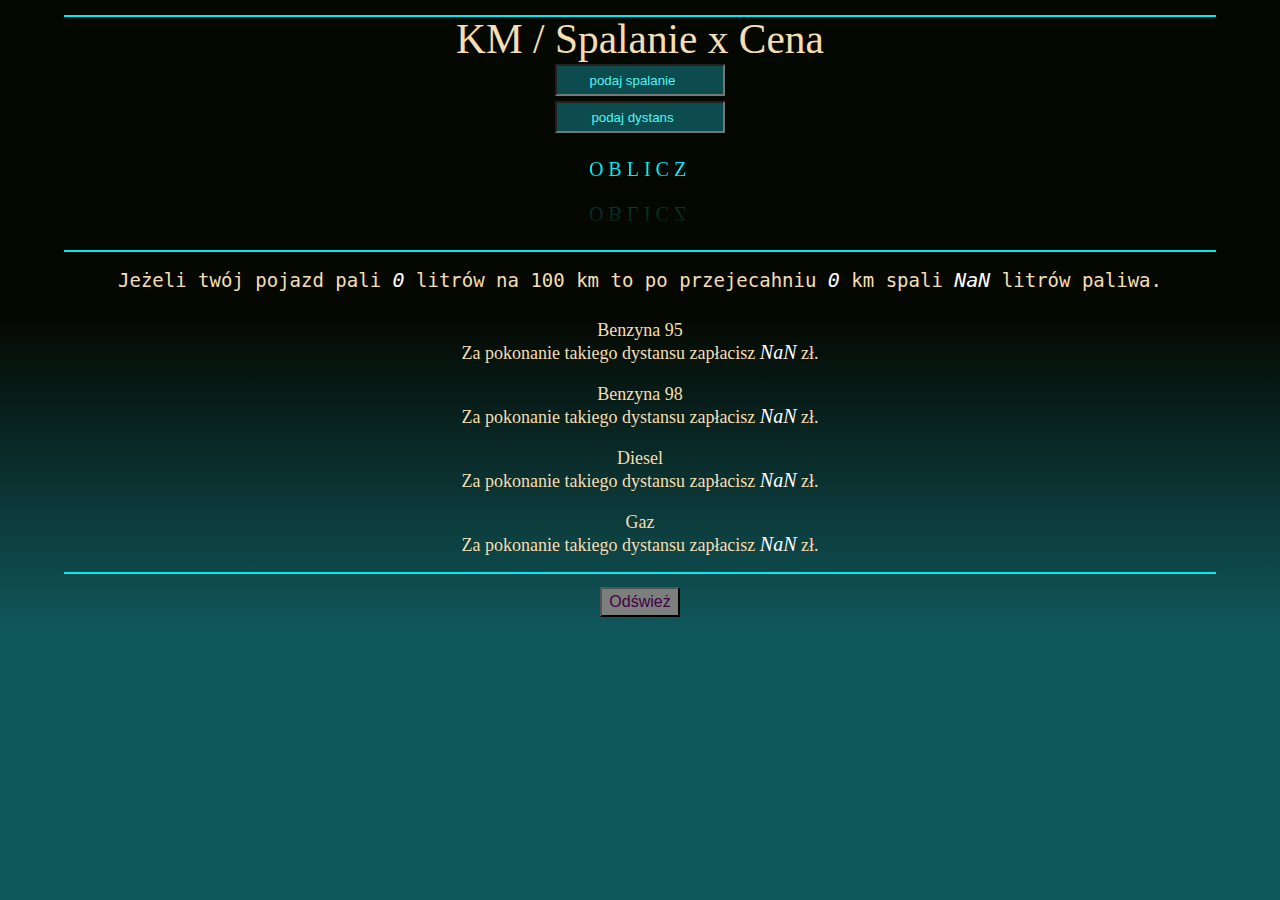
==== index.html @ 32d0e8c9 "Add files via upload" ====
<!DOCTYPE html>
<html lang="en">
<head>
    <meta charset="UTF-8">
    <meta name="viewport" content="width=device-width, initial-scale=1.0">
    <meta http-equiv="X-UA-Compatible" content="ie=edge">
    <title>kalkulator</title>
    <link rel="stylesheet" href="css.css">
</head>
<body>
    <p class="a">KM / Spalanie x Cena</p>
            <br><br><br><br>
        <input class="aa" type="number" id="spalanie" placeholder="podaj spalanie">
        <input class="bb" type="number" id="km" placeholder="podaj dystans">
        <button onclick="start()">Oblicz</button>
            <br><hr class="a">
            <div></div>
    <script>
            const bodyEl = document.querySelector("div");
        function start(){

        let car = {
            spalanie: + document.getElementById("spalanie").value,
            km: + document.getElementById("km").value,
            benzyna95: 6.09,
            benzyna98: 6.32,
            diesel: 6.11,
            gaz: 3.28,
            spalaniekm: function() {
                return this.km / this.spalanie;
            },
            pb95: function() {
                return this.spalaniekm() * this.benzyna95;
            },
            pb98: function() {
                return this.spalaniekm() * this.benzyna98;
            },
            on: function() {
                return this.spalaniekm() * this.diesel;
            },
            lpg: function() {
                return this.spalaniekm() * this.gaz;
            },
        };
        let zdanie = `<div class="b"> Jeżeli twój pojazd pali <i>${car.spalanie}</i> litrów na 100 km to po przejecahniu <i>${car.km}</i> km spali <i>${car.spalaniekm().toFixed(2)}</i> litrów paliwa.</div>
        <br>
        <div class="a">Benzyna 95<br>
        Za pokonanie takiego dystansu zapłacisz <i>${car.pb95().toFixed(2)}</i> zł.</div>
        <div class="a">Benzyna 98<br>
        Za pokonanie takiego dystansu zapłacisz <i>${car.pb98().toFixed(2)}</i> zł.</div>
        <div class="a">Diesel<br>
        Za pokonanie takiego dystansu zapłacisz <i>${car.on().toFixed(2)}</i> zł.</div>
        <div class="a">Gaz</h2><br>
        Za pokonanie takiego dystansu zapłacisz <i>${car.lpg().toFixed(2)}</i> zł.</div>
        `;
            bodyEl.innerHTML = zdanie;
        } 
        start()
    </script>
    <hr class="b">
    <input class="a" type="button" value="Odśwież" onClick="location.reload();" />
</body>
</html>
---- css.css ----
* {
    color: white;
    margin: 0;
    padding: 0;
    box-sizing: border-box;
    background-color: #10585c;
}
body {
    display: flex;
    justify-content: center;
    align-items: center;
    flex-direction: column;
    background: linear-gradient(#050801, #050801, transparent) ;
}
button {
    position: relative;
    display: inline-block;
    padding: 10px 20px;
    margin: 15px 0;
    color: #03e9f4;
    font-size: 20px;
    font-family: consolas;
    text-decoration: none;
    text-transform: uppercase;
    overflow: hidden;
    letter-spacing: 5px;
    border: none;
    background: #050801;
    -webkit-box-reflect: below 1px linear-gradient(transparent, #0005);
}
button:hover {
    background: #03e9f4;
    color: #050801;
    box-shadow: 0 0 5px #03e9f4,
                0 0 20px #03e9f4,
                0 0 40px #03e9f4,
                0 0 200px #03e9f4;
}
p.a {
    margin: 15px 0;
    text-align: center;
    font-size: 4.6vh;
    color: wheat;
}
p.a:nth-child(1) {
    top: 0;
    left: -90%;
    width: 90%;
    height: 2px;
    background:  #03e9f4;
}
input.aa {
    background-color: #0c4b4e;
    color: #f308df;
    text-align: center;
    margin: 5px;
    width: 170px;
    height: 32px;
    margin-top: -40px;
}
input.bb {
    background-color: #0c4b4e;
    color: #f308df;
    text-align: center;
    width: 170px;
    height: 32px;
}
::placeholder {
    text-align: center;
    color: rgb(81, 245, 245);
}
div {
    font-family: Geneva; 
    background-color: transparent ;
}
div.b {
    font-size: 19px;
    color: wheat;
    text-align: center;
    margin: -10px 20px;
    font-family: monospace;
    
}
div.a {
    font-size: 18px;
    color: wheat;
    text-align: center;
    margin: 20px 20px;
}
i {
    font-size: 20px;
    background-color: transparent ;
}
input.a {
    background-color: rgb(125, 126, 126);
    color: rgb(63, 3, 68);
    text-align: center;
    margin: 17px;
    height: 30px;
    width: 80px;
    font-size: 100%;
}
hr.b {
    width: 90%;
    margin: -4px;
    border: 0px;
    background: #03e9f4;
    height: 2px;
}
hr.a {
    width: 90%;
    margin: 26px;
    border: 0px;
    background: #03e9f4;
    height: 2px;
}
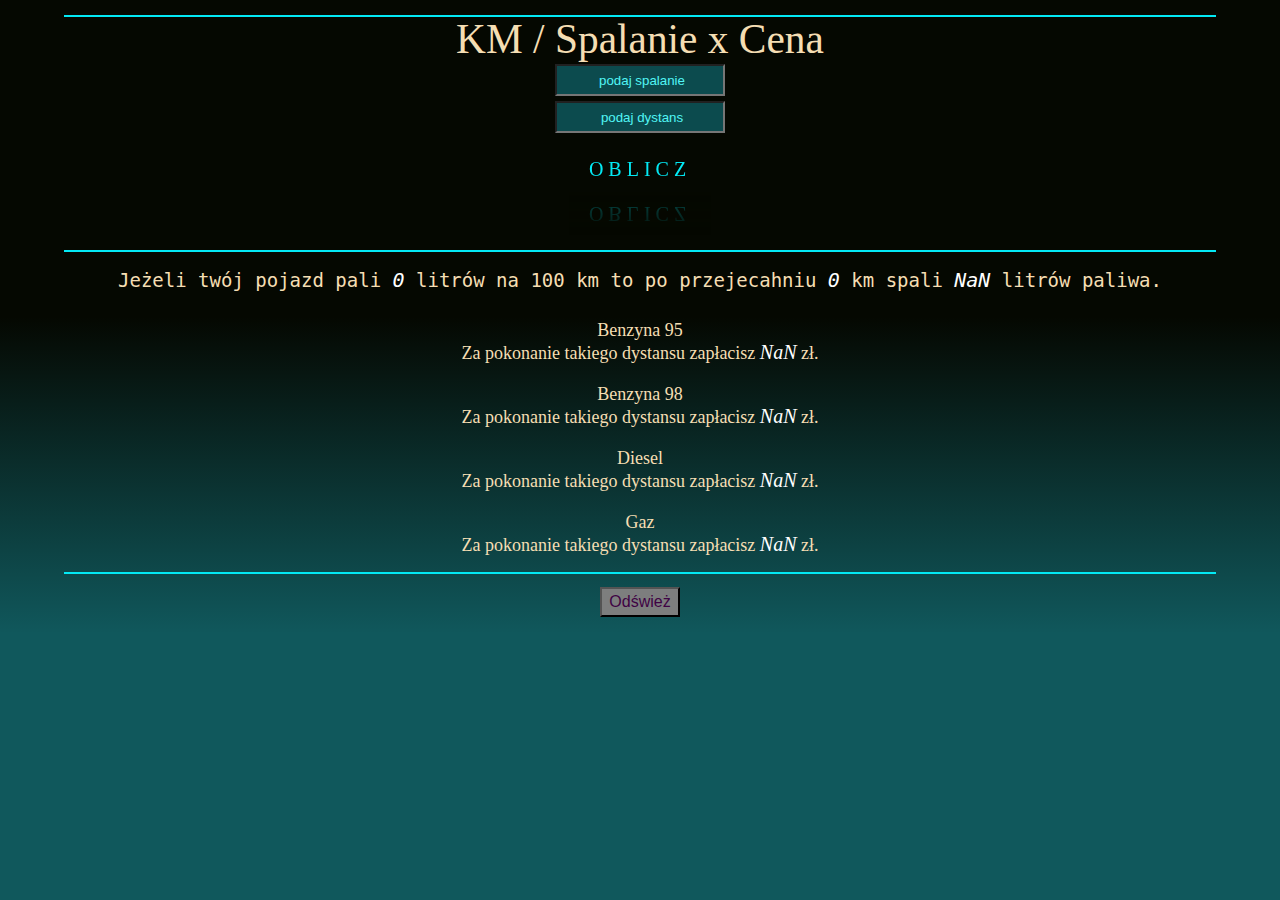
==== commit bc88eeef: "Add files via upload" ====
--- a/index.html
+++ b/index.html
@@ -58,6 +58,6 @@
         start()
     </script>
     <hr class="b">
-    <input class="a" type="button" value="Odśwież" onClick="location.reload();" />
+    <input class="cc" type="button" value="Odśwież" onClick="location.reload();" />
 </body>
 </html>--- a/css.css
+++ b/css.css
@@ -67,6 +67,8 @@
 }
 ::placeholder {
     text-align: center;
+    width: 170px;
+    height: 32px;
     color: rgb(81, 245, 245);
 }
 div {
@@ -91,7 +93,7 @@
     font-size: 20px;
     background-color: transparent ;
 }
-input.a {
+input.cc {
     background-color: rgb(125, 126, 126);
     color: rgb(63, 3, 68);
     text-align: center;
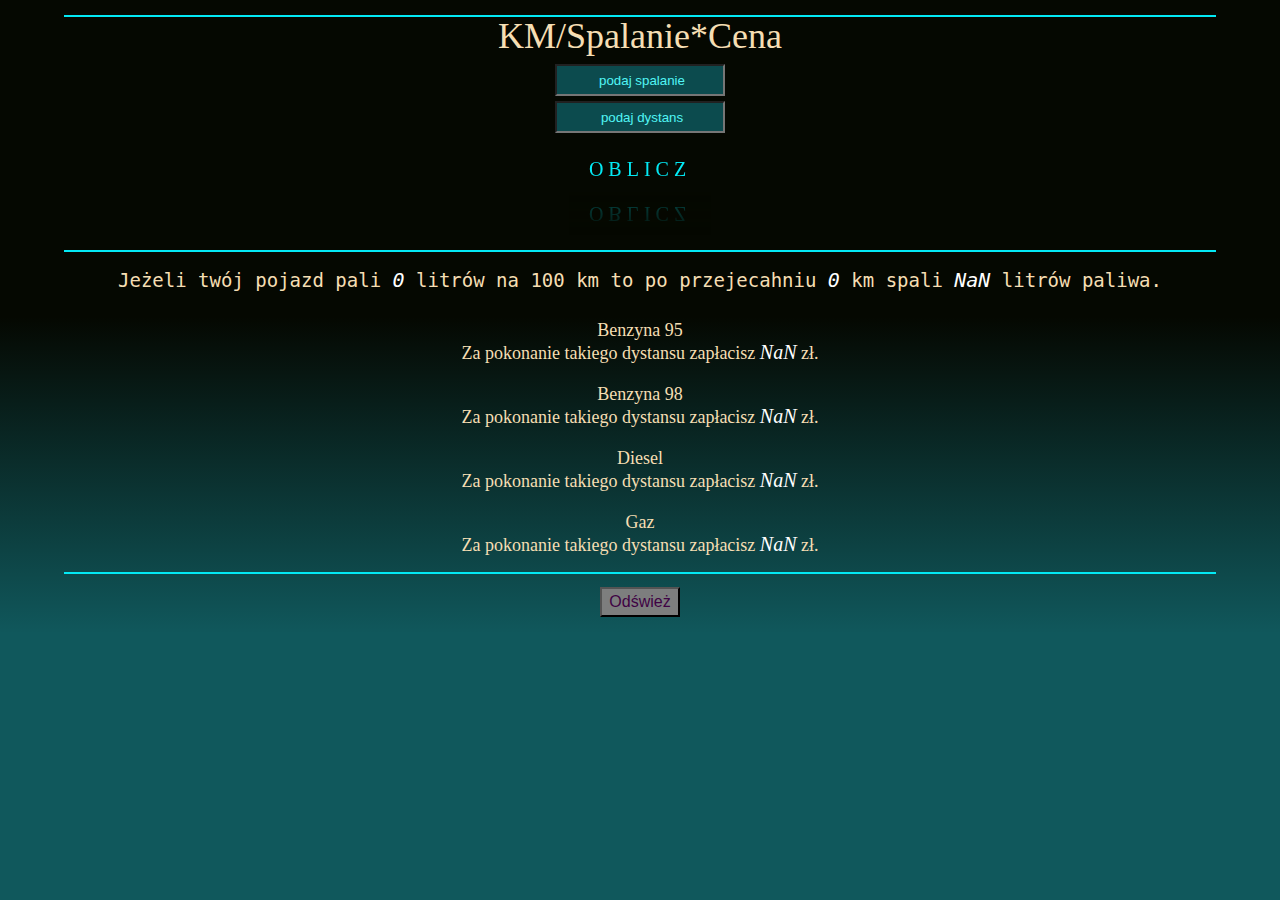
==== commit 51340070: "Update index.html" ====
--- a/index.html
+++ b/index.html
@@ -8,7 +8,7 @@
     <link rel="stylesheet" href="css.css">
 </head>
 <body>
-    <p class="a">KM / Spalanie x Cena</p>
+    <p class="a">KM/Spalanie*Cena</p>
             <br><br><br><br>
         <input class="aa" type="number" id="spalanie" placeholder="podaj spalanie">
         <input class="bb" type="number" id="km" placeholder="podaj dystans">
@@ -60,4 +60,4 @@
     <hr class="b">
     <input class="cc" type="button" value="Odśwież" onClick="location.reload();" />
 </body>
-</html>+</html>
--- a/css.css
+++ b/css.css
@@ -39,7 +39,7 @@
 p.a {
     margin: 15px 0;
     text-align: center;
-    font-size: 4.6vh;
+    font-size: 4vh;
     color: wheat;
 }
 p.a:nth-child(1) {
@@ -115,4 +115,4 @@
     border: 0px;
     background: #03e9f4;
     height: 2px;
-}+}
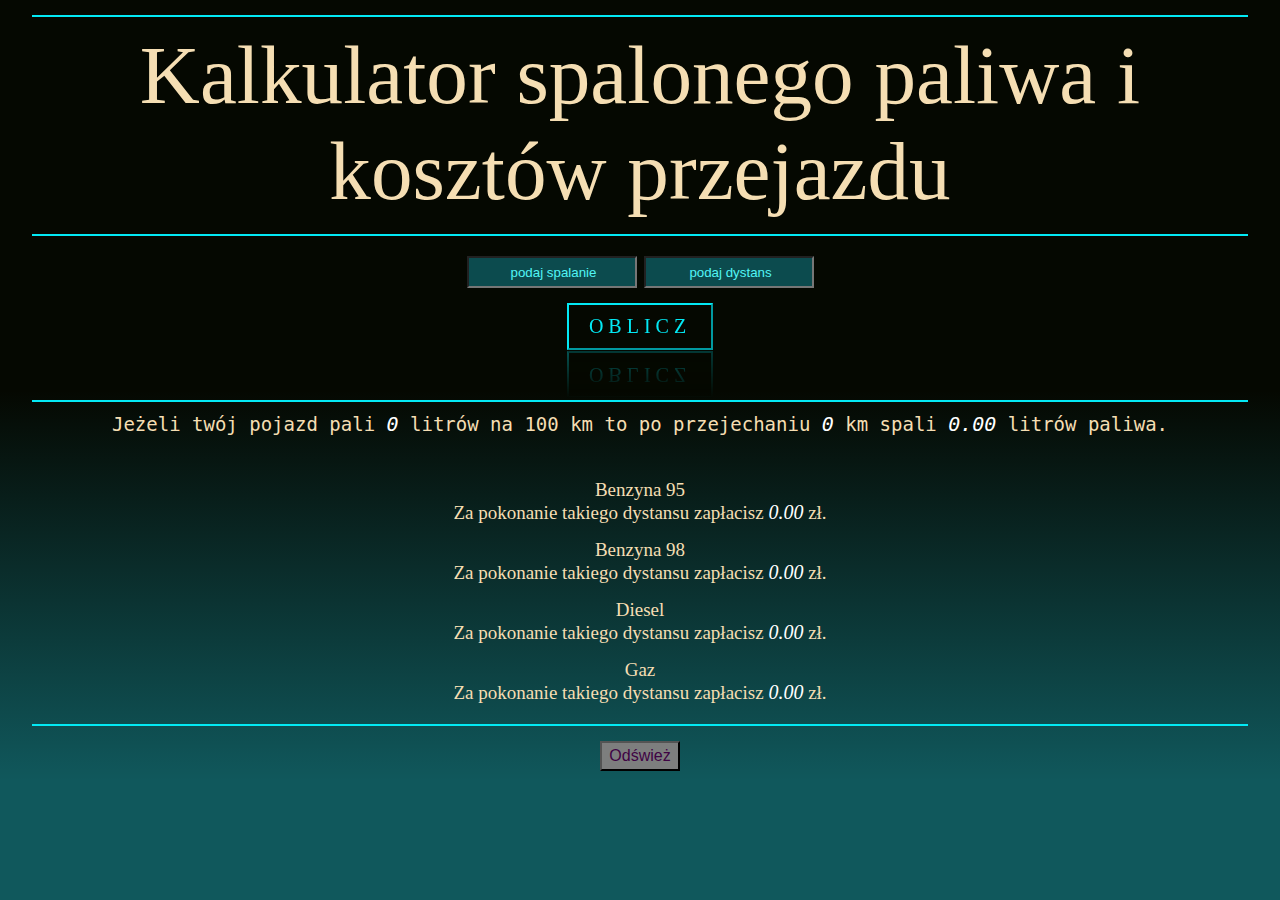
==== commit c39181f2: "Update index.html" ====
--- a/index.html
+++ b/index.html
@@ -5,29 +5,33 @@
     <meta name="viewport" content="width=device-width, initial-scale=1.0">
     <meta http-equiv="X-UA-Compatible" content="ie=edge">
     <title>kalkulator</title>
-    <link rel="stylesheet" href="css.css">
+        <link rel="stylesheet" href="css.css">
 </head>
 <body>
-    <p class="a">KM/Spalanie*Cena</p>
-            <br><br><br><br>
-        <input class="aa" type="number" id="spalanie" placeholder="podaj spalanie">
-        <input class="bb" type="number" id="km" placeholder="podaj dystans">
-        <button onclick="start()">Oblicz</button>
-            <br><hr class="a">
-            <div></div>
+    <hr class="pierwszy">
+    <div class="naglowek">Kalkulator spalonego paliwa i kosztów przejazdu</div>
+    <hr class="pierwszy">
+        <div class="guzik">
+            <div class="inputy">
+                <input class="first" type="number" id="spalanie" placeholder="podaj spalanie">
+                <input class="first" type="number" id="km" placeholder="podaj dystans">
+            </div>
+                <button onclick="start()">Oblicz</button>
+        </div>
+    <hr class="drugi">
+        <div id="tekst"></div>
     <script>
-            const bodyEl = document.querySelector("div");
-        function start(){
-
+            const bodyEl = document.querySelector("#tekst");
+    function start(){
         let car = {
-            spalanie: + document.getElementById("spalanie").value,
-            km: + document.getElementById("km").value,
-            benzyna95: 6.09,
-            benzyna98: 6.32,
-            diesel: 6.11,
-            gaz: 3.28,
+                spalanie: + document.getElementById("spalanie").value,
+                km: + document.getElementById("km").value,
+                benzyna95: 6.09,
+                benzyna98: 6.32,
+                diesel: 6.11,
+                gaz: 3.28,
             spalaniekm: function() {
-                return this.km / this.spalanie;
+                return this.spalanie/100 * this.km;
             },
             pb95: function() {
                 return this.spalaniekm() * this.benzyna95;
@@ -42,7 +46,7 @@
                 return this.spalaniekm() * this.gaz;
             },
         };
-        let zdanie = `<div class="b"> Jeżeli twój pojazd pali <i>${car.spalanie}</i> litrów na 100 km to po przejecahniu <i>${car.km}</i> km spali <i>${car.spalaniekm().toFixed(2)}</i> litrów paliwa.</div>
+        let zdanie = `<div class="tekst"> Jeżeli twój pojazd pali <i>${car.spalanie}</i> litrów na 100 km to po przejechaniu <i>${car.km}</i> km spali <i>${car.spalaniekm().toFixed(2)}</i> litrów paliwa.</div>
         <br>
         <div class="a">Benzyna 95<br>
         Za pokonanie takiego dystansu zapłacisz <i>${car.pb95().toFixed(2)}</i> zł.</div>
@@ -50,14 +54,14 @@
         Za pokonanie takiego dystansu zapłacisz <i>${car.pb98().toFixed(2)}</i> zł.</div>
         <div class="a">Diesel<br>
         Za pokonanie takiego dystansu zapłacisz <i>${car.on().toFixed(2)}</i> zł.</div>
-        <div class="a">Gaz</h2><br>
+        <div class="a">Gaz<br>
         Za pokonanie takiego dystansu zapłacisz <i>${car.lpg().toFixed(2)}</i> zł.</div>
         `;
             bodyEl.innerHTML = zdanie;
-        } 
+    } 
         start()
     </script>
-    <hr class="b">
-    <input class="cc" type="button" value="Odśwież" onClick="location.reload();" />
+        <hr class="trzeci">
+    <input class="last" type="button" value="Odśwież" onClick="location.reload();" />
 </body>
 </html>
--- a/css.css
+++ b/css.css
@@ -24,41 +24,20 @@
     text-transform: uppercase;
     overflow: hidden;
     letter-spacing: 5px;
-    border: none;
+    border-color: #03e9f4;
     background: #050801;
     -webkit-box-reflect: below 1px linear-gradient(transparent, #0005);
 }
 button:hover {
     background: #03e9f4;
     color: #050801;
+    border-color: #03e9f4;
     box-shadow: 0 0 5px #03e9f4,
                 0 0 20px #03e9f4,
                 0 0 40px #03e9f4,
-                0 0 200px #03e9f4;
+                0 0 80px #03e9f4;
 }
-p.a {
-    margin: 15px 0;
-    text-align: center;
-    font-size: 4vh;
-    color: wheat;
-}
-p.a:nth-child(1) {
-    top: 0;
-    left: -90%;
-    width: 90%;
-    height: 2px;
-    background:  #03e9f4;
-}
-input.aa {
-    background-color: #0c4b4e;
-    color: #f308df;
-    text-align: center;
-    margin: 5px;
-    width: 170px;
-    height: 32px;
-    margin-top: -40px;
-}
-input.bb {
+input.first {
     background-color: #0c4b4e;
     color: #f308df;
     text-align: center;
@@ -71,48 +50,74 @@
     height: 32px;
     color: rgb(81, 245, 245);
 }
-div {
-    font-family: Geneva; 
-    background-color: transparent ;
-}
-div.b {
-    font-size: 19px;
-    color: wheat;
+input.last {
+    background-color: rgb(125, 126, 126);
+    color: rgb(63, 3, 68);
     text-align: center;
-    margin: -10px 20px;
-    font-family: monospace;
-    
-}
-div.a {
-    font-size: 18px;
-    color: wheat;
-    text-align: center;
-    margin: 20px 20px;
+    margin: 10px;
+    height: 30px;
+    width: 80px;
+    font-size: 100%;
 }
 i {
     font-size: 20px;
     background-color: transparent ;
 }
-input.cc {
-    background-color: rgb(125, 126, 126);
-    color: rgb(63, 3, 68);
-    text-align: center;
-    margin: 17px;
-    height: 30px;
-    width: 80px;
-    font-size: 100%;
-}
-hr.b {
-    width: 90%;
-    margin: -4px;
+hr.pierwszy {
+    width: 95%;
+    margin-top: 15px;
+    margin-bottom: 10px;
     border: 0px;
     background: #03e9f4;
     height: 2px;
 }
-hr.a {
-    width: 90%;
-    margin: 26px;
+hr.drugi {
+    width: 95%;
+    margin-top: 35px;
     border: 0px;
     background: #03e9f4;
     height: 2px;
 }
+hr.trzeci {
+    width: 95%;
+    margin: 5px;
+    border: 0px;
+    background: #03e9f4;
+    height: 2px;
+}
+div.naglowek {
+    padding-left: 20px;
+    padding-right: 20px;
+    text-align: center;
+    font-size: 6.5vw;
+    color: wheat;
+}
+div.guzik {
+    display: flex;
+    flex-direction: column;
+    align-items: center;
+    margin-top: 10px;
+}
+div.inputy {
+    display: flex;
+    flex-direction: row;
+    align-items: center;
+    gap: 7px;
+}
+div {
+    font-family: Geneva; 
+    background-color: transparent ;
+}
+div.tekst {
+    font-size: 19px;
+    color: wheat;
+    text-align: center;
+    margin: 10px 20px;
+    font-family: monospace;
+}
+div.a {
+    font-size: 19px;
+    color: wheat;
+    text-align: center;
+    margin: 15px 20px;
+}
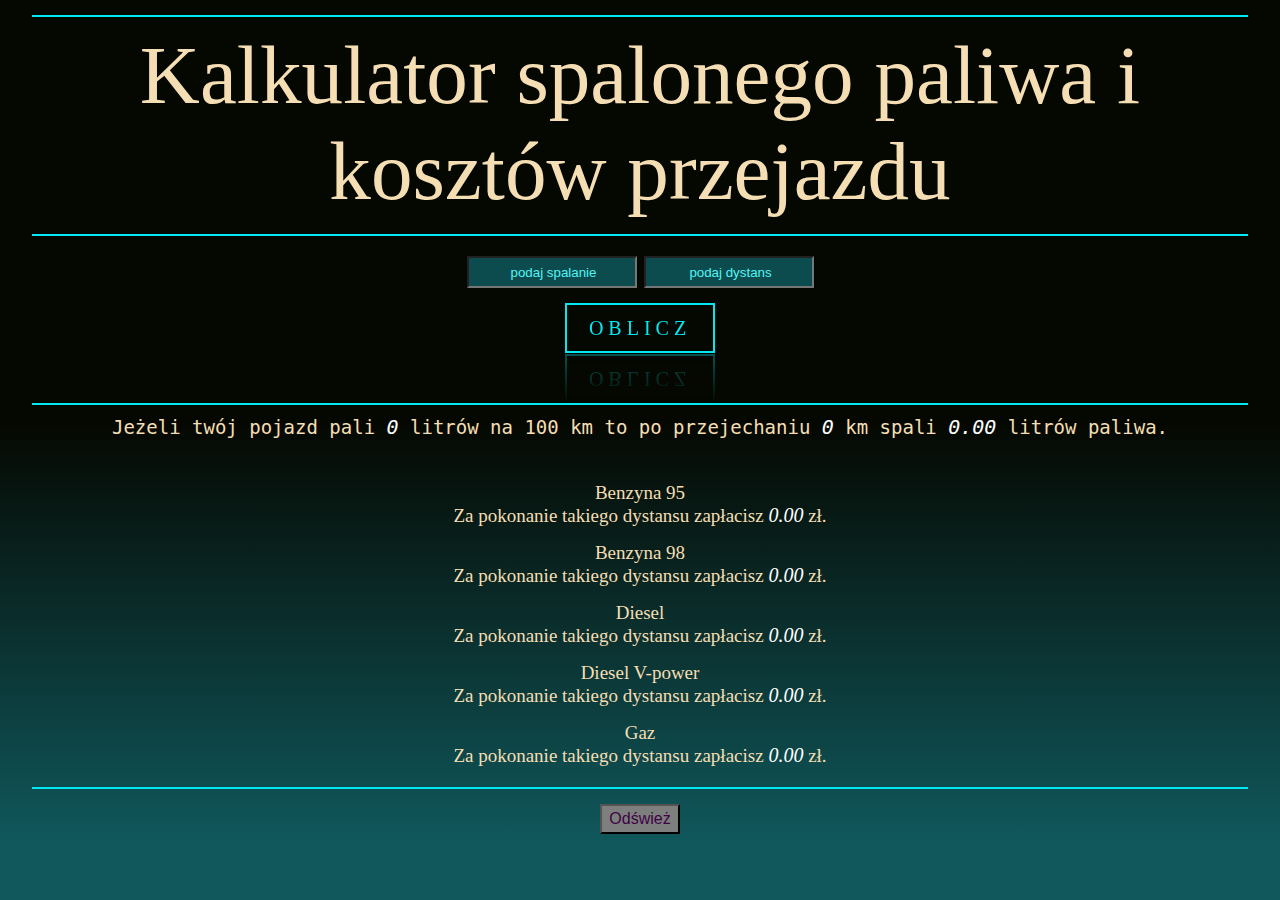
==== commit 9f108d6a: "Update index.html" ====
--- a/index.html
+++ b/index.html
@@ -27,9 +27,10 @@
                 spalanie: + document.getElementById("spalanie").value,
                 km: + document.getElementById("km").value,
                 benzyna95: 6.09,
-                benzyna98: 6.32,
-                diesel: 6.11,
-                gaz: 3.28,
+                benzyna98: 6.35,
+                diesel: 6.10,
+                dieselv: 6.36,
+                gaz: 3.35,
             spalaniekm: function() {
                 return this.spalanie/100 * this.km;
             },
@@ -41,6 +42,9 @@
             },
             on: function() {
                 return this.spalaniekm() * this.diesel;
+            },
+            onv: function() {
+                return this.spalaniekm() * this.dieselv;
             },
             lpg: function() {
                 return this.spalaniekm() * this.gaz;
@@ -54,6 +58,8 @@
         Za pokonanie takiego dystansu zapłacisz <i>${car.pb98().toFixed(2)}</i> zł.</div>
         <div class="a">Diesel<br>
         Za pokonanie takiego dystansu zapłacisz <i>${car.on().toFixed(2)}</i> zł.</div>
+        <div class="a">Diesel V-power<br>
+        Za pokonanie takiego dystansu zapłacisz <i>${car.onv().toFixed(2)}</i> zł.</div>
         <div class="a">Gaz<br>
         Za pokonanie takiego dystansu zapłacisz <i>${car.lpg().toFixed(2)}</i> zł.</div>
         `;
--- a/css.css
+++ b/css.css
@@ -24,18 +24,34 @@
     text-transform: uppercase;
     overflow: hidden;
     letter-spacing: 5px;
+    box-sizing: border-box;
+    width: 150px;
+    height: 50px;
     border-color: #03e9f4;
+    border-style: solid;
     background: #050801;
     -webkit-box-reflect: below 1px linear-gradient(transparent, #0005);
 }
 button:hover {
+    transition: 0.2s;
+    cursor: pointer;
     background: #03e9f4;
     color: #050801;
-    border-color: #03e9f4;
-    box-shadow: 0 0 5px #03e9f4,
+    border-color: none;
+    box-shadow: 0 0 8px #03e9f4,
                 0 0 20px #03e9f4,
                 0 0 40px #03e9f4,
                 0 0 80px #03e9f4;
+}
+button:active {
+    transition: 0.2s;
+    background: transparent;
+    color: #03e9f4;
+    box-shadow: 0 0 8px #03e9f4,
+                0 0 20px #03e9f4,
+                0 0 40px #03e9f4,
+                0 0 80px #03e9f4,
+            inset 0 0 20px #03e9f4;
 }
 input.first {
     background-color: #0c4b4e;
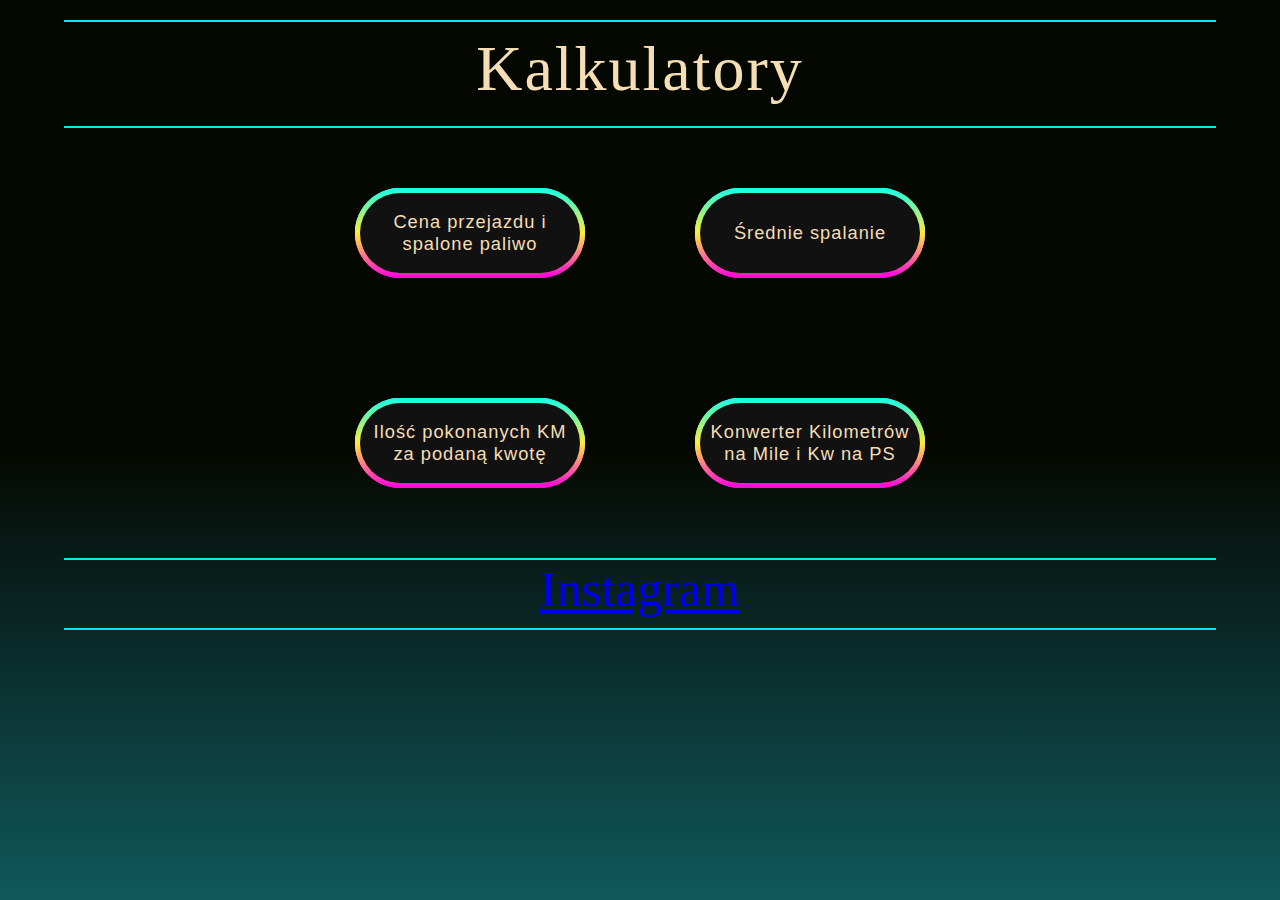
==== commit 48965adb: "Rename index_glowny.html to index.html" ====
--- a/index.html
+++ b/index.html
@@ -4,70 +4,41 @@
     <meta charset="UTF-8">
     <meta name="viewport" content="width=device-width, initial-scale=1.0">
     <meta http-equiv="X-UA-Compatible" content="ie=edge">
-    <title>kalkulator</title>
+    <title>CarCalc</title>
         <link rel="stylesheet" href="css.css">
 </head>
 <body>
     <hr class="pierwszy">
-    <div class="naglowek">Kalkulator spalonego paliwa i kosztów przejazdu</div>
+    <div class="naglowek">Kalkulatory</div>
     <hr class="pierwszy">
-        <div class="guzik">
-            <div class="inputy">
-                <input class="first" type="number" id="spalanie" placeholder="podaj spalanie">
-                <input class="first" type="number" id="km" placeholder="podaj dystans">
-            </div>
-                <button onclick="start()">Oblicz</button>
+    <div class="guziki">
+        <div class="guzikil">
+        <div class="guziki1">
+            <button class="strony" onclick="location.href='kalkulator spalonego paliwa i kosztów przejazdu/index1.html'">Cena przejazdu i spalone paliwo</button>
+            <span></span>
+            <span></span>
         </div>
+        <div class="guziki1">
+            <button class="strony" onclick="location.href='kalkulator średniego spalania/index2.html'">Średnie spalanie</button>
+            <span></span>
+            <span></span>
+        </div>
+        </div>
+        <div class="guzikip">
+        <div class="guziki1">
+            <button class="strony" onclick="location.href='kalkulator pokonania trasy/index3.html'">Ilość pokonanych KM za podaną kwotę</button>
+            <span></span>
+            <span></span>
+        </div>
+        <div class="guziki1">
+            <button class="strony" onclick="location.href='przelicznik km na mile i kw na ps/index4.html'">Konwerter Kilometrów na Mile i Kw na PS</button>
+            <span></span>
+            <span></span>
+        </div>
+        </div>
+    </div>
     <hr class="drugi">
-        <div id="tekst"></div>
-    <script>
-            const bodyEl = document.querySelector("#tekst");
-    function start(){
-        let car = {
-                spalanie: + document.getElementById("spalanie").value,
-                km: + document.getElementById("km").value,
-                benzyna95: 6.09,
-                benzyna98: 6.35,
-                diesel: 6.10,
-                dieselv: 6.36,
-                gaz: 3.35,
-            spalaniekm: function() {
-                return this.spalanie/100 * this.km;
-            },
-            pb95: function() {
-                return this.spalaniekm() * this.benzyna95;
-            },
-            pb98: function() {
-                return this.spalaniekm() * this.benzyna98;
-            },
-            on: function() {
-                return this.spalaniekm() * this.diesel;
-            },
-            onv: function() {
-                return this.spalaniekm() * this.dieselv;
-            },
-            lpg: function() {
-                return this.spalaniekm() * this.gaz;
-            },
-        };
-        let zdanie = `<div class="tekst"> Jeżeli twój pojazd pali <i>${car.spalanie}</i> litrów na 100 km to po przejechaniu <i>${car.km}</i> km spali <i>${car.spalaniekm().toFixed(2)}</i> litrów paliwa.</div>
-        <br>
-        <div class="a">Benzyna 95<br>
-        Za pokonanie takiego dystansu zapłacisz <i>${car.pb95().toFixed(2)}</i> zł.</div>
-        <div class="a">Benzyna 98<br>
-        Za pokonanie takiego dystansu zapłacisz <i>${car.pb98().toFixed(2)}</i> zł.</div>
-        <div class="a">Diesel<br>
-        Za pokonanie takiego dystansu zapłacisz <i>${car.on().toFixed(2)}</i> zł.</div>
-        <div class="a">Diesel V-power<br>
-        Za pokonanie takiego dystansu zapłacisz <i>${car.onv().toFixed(2)}</i> zł.</div>
-        <div class="a">Gaz<br>
-        Za pokonanie takiego dystansu zapłacisz <i>${car.lpg().toFixed(2)}</i> zł.</div>
-        `;
-            bodyEl.innerHTML = zdanie;
-    } 
-        start()
-    </script>
+        <a href="https://www.instagram.com/yamaha.mt125_/" target="_blank" rel="noopener noreferrer">Instagram</a>
         <hr class="trzeci">
-    <input class="last" type="button" value="Odśwież" onClick="location.reload();" />
 </body>
 </html>
--- a/css.css
+++ b/css.css
@@ -1,139 +1,198 @@
 * {
-    color: white;
     margin: 0;
     padding: 0;
     box-sizing: border-box;
+    max-width: 100%;
+    
+}
+html,body {
+    display: flex;
+    flex-direction: column;
+    height: 100%;
+    width: 100%;
+    place-items: center;
+    /* background-color: #000; */
+    background: linear-gradient(#050801, #050801, transparent) ;
     background-color: #10585c;
 }
-body {
+div.guziki {
     display: flex;
+    flex-direction: column;
+    text-align: center;
+    align-items: center;
     justify-content: center;
+}
+div.guziki1 {
+    position: relative;
+    margin: 60px 40px;
+    background: linear-gradient(#14ffe9, #ffeb3b, #ff00e0);
+    height: 90px;
+    width: 230px;
+    border-radius: 50px;
+}
+div.guzikil {
+    display: flex;
+    flex-direction: row;
     align-items: center;
-    flex-direction: column;
-    background: linear-gradient(#050801, #050801, transparent) ;
+    gap: 30px;
 }
-button {
-    position: relative;
-    display: inline-block;
-    padding: 10px 20px;
-    margin: 15px 0;
-    color: #03e9f4;
-    font-size: 20px;
-    font-family: consolas;
-    text-decoration: none;
-    text-transform: uppercase;
-    overflow: hidden;
-    letter-spacing: 5px;
-    box-sizing: border-box;
-    width: 150px;
-    height: 50px;
-    border-color: #03e9f4;
-    border-style: solid;
-    background: #050801;
-    -webkit-box-reflect: below 1px linear-gradient(transparent, #0005);
+div.guzikip {
+    display: flex;
+    flex-direction: row;
+    align-items: center;
+    gap: 30px;
 }
-button:hover {
-    transition: 0.2s;
+button, span {
+    position: absolute;
+    top: 50%;
+    left: 50%;
+    transform: translate(-50%, -50%);
+}
+ button {   
+    background: #111;
+    color: wheat;
+    outline: none;
+    border: none;
+    font-size: 18.3px;
+    z-index: 9;
+    letter-spacing: 1px;
+    text-transform: none;
     cursor: pointer;
-    background: #03e9f4;
-    color: #050801;
-    border-color: none;
-    box-shadow: 0 0 8px #03e9f4,
-                0 0 20px #03e9f4,
-                0 0 40px #03e9f4,
-                0 0 80px #03e9f4;
+    height: 80px;
+    width: 220px;
+    border-radius: 50px;
 }
-button:active {
-    transition: 0.2s;
-    background: transparent;
-    color: #03e9f4;
-    box-shadow: 0 0 8px #03e9f4,
-                0 0 20px #03e9f4,
-                0 0 40px #03e9f4,
-                0 0 80px #03e9f4,
-            inset 0 0 20px #03e9f4;
+div.guziki1 span {
+    height: 100%;
+    width: 100%;
+    background: inherit;
+    border-radius: 50px;
 }
-input.first {
-    background-color: #0c4b4e;
-    color: #f308df;
+div.guziki1:hover span:nth-child(1){
+    filter: blur(7px);
+}
+div.guziki1:hover span:nth-child(2){
+    filter: blur(14px);
+}
+div.guziki1:hover {
+    animation: rotate 1.5s linear infinite;
+}
+@keyframes rotate {
+    0% {
+        filter: hue-rotate(0deg);
+    }
+    100% {
+        filter: hue-rotate(360deg);
+    }
+}
+div.naglowek {
+    margin-top: 10px;
+    padding-left: 20px;
+    padding-right: 20px;
     text-align: center;
-    width: 170px;
-    height: 32px;
-}
-::placeholder {
-    text-align: center;
-    width: 170px;
-    height: 32px;
-    color: rgb(81, 245, 245);
-}
-input.last {
-    background-color: rgb(125, 126, 126);
-    color: rgb(63, 3, 68);
-    text-align: center;
-    margin: 10px;
-    height: 30px;
-    width: 80px;
-    font-size: 100%;
-}
-i {
-    font-size: 20px;
-    background-color: transparent ;
+    font-size: 5vw;
+    color: wheat;
+    letter-spacing: 2px;
 }
 hr.pierwszy {
-    width: 95%;
-    margin-top: 15px;
-    margin-bottom: 10px;
+    width: 90%;
+    margin-top: 20px;
     border: 0px;
     background: #03e9f4;
     height: 2px;
 }
 hr.drugi {
-    width: 95%;
-    margin-top: 35px;
+    width: 90%;
+    margin-top: 10px;
     border: 0px;
     background: #03e9f4;
     height: 2px;
 }
 hr.trzeci {
-    width: 95%;
-    margin: 5px;
+    width: 90%;
+    margin: 10px;
     border: 0px;
     background: #03e9f4;
     height: 2px;
 }
-div.naglowek {
-    padding-left: 20px;
-    padding-right: 20px;
-    text-align: center;
-    font-size: 6.5vw;
-    color: wheat;
+/* hr {
+    animation: rotate 1.5s linear infinite; 
+} */
+@media (max-width: 450px) {
+    div.guzikil {
+        display: flex;
+        flex-direction: column;
+        align-items: center;
+        gap: 0px;
+    }
+    div.guzikip {
+        display: flex;
+        flex-direction: column;
+        align-items: center;
+        gap: 0px;
+    }
+    div.guziki1 {
+        position: relative;
+        margin: 30px 10px;
+    }
+    div.guziki1 span:nth-child(1){
+        filter: blur(7px);
+    }
+    div.guziki1 span:nth-child(2){
+        filter: blur(14px);
+    }
+    div.guziki1 {
+        animation: rotate 1.5s linear infinite;
+    }
+    div.naglowek {
+        font-size: 10vw;
+        letter-spacing: 1px;
+    }
+    @keyframes rotate {
+        0% {
+            filter: hue-rotate(0deg);
+        }
+        100% {
+            filter: hue-rotate(360deg);
+        }
+    }
 }
-div.guzik {
-    display: flex;
-    flex-direction: column;
-    align-items: center;
-    margin-top: 10px;
+@keyframes ig {
+    0% {
+        color: #fa9a4e;
+    }
+    10% {
+        color: #f44743;
+    }
+    20% {
+        color: #c42792;
+    }
+    30% {
+        color: #8e33be;
+    }
+    40% {
+        color: #5143d6;
+    }
+    50% {
+        color: #311deb;
+    }
+    60% {
+        color: #5143d6;
+    }
+    70% {
+        color: #8e33be;
+    }
+    80% {
+        color: #c42792;
+    }
+    90% {
+        color: #f44743;
+    }
+    100% {
+        color: #fa9a4e;
+    }
 }
-div.inputy {
-    display: flex;
-    flex-direction: row;
-    align-items: center;
-    gap: 7px;
-}
-div {
-    font-family: Geneva; 
-    background-color: transparent ;
-}
-div.tekst {
-    font-size: 19px;
-    color: wheat;
-    text-align: center;
-    margin: 10px 20px;
-    font-family: monospace;
-}
-div.a {
-    font-size: 19px;
-    color: wheat;
-    text-align: center;
-    margin: 15px 20px;
-}
+a {
+    font-size: 50px;
+    animation: ig 4s linear infinite;
+}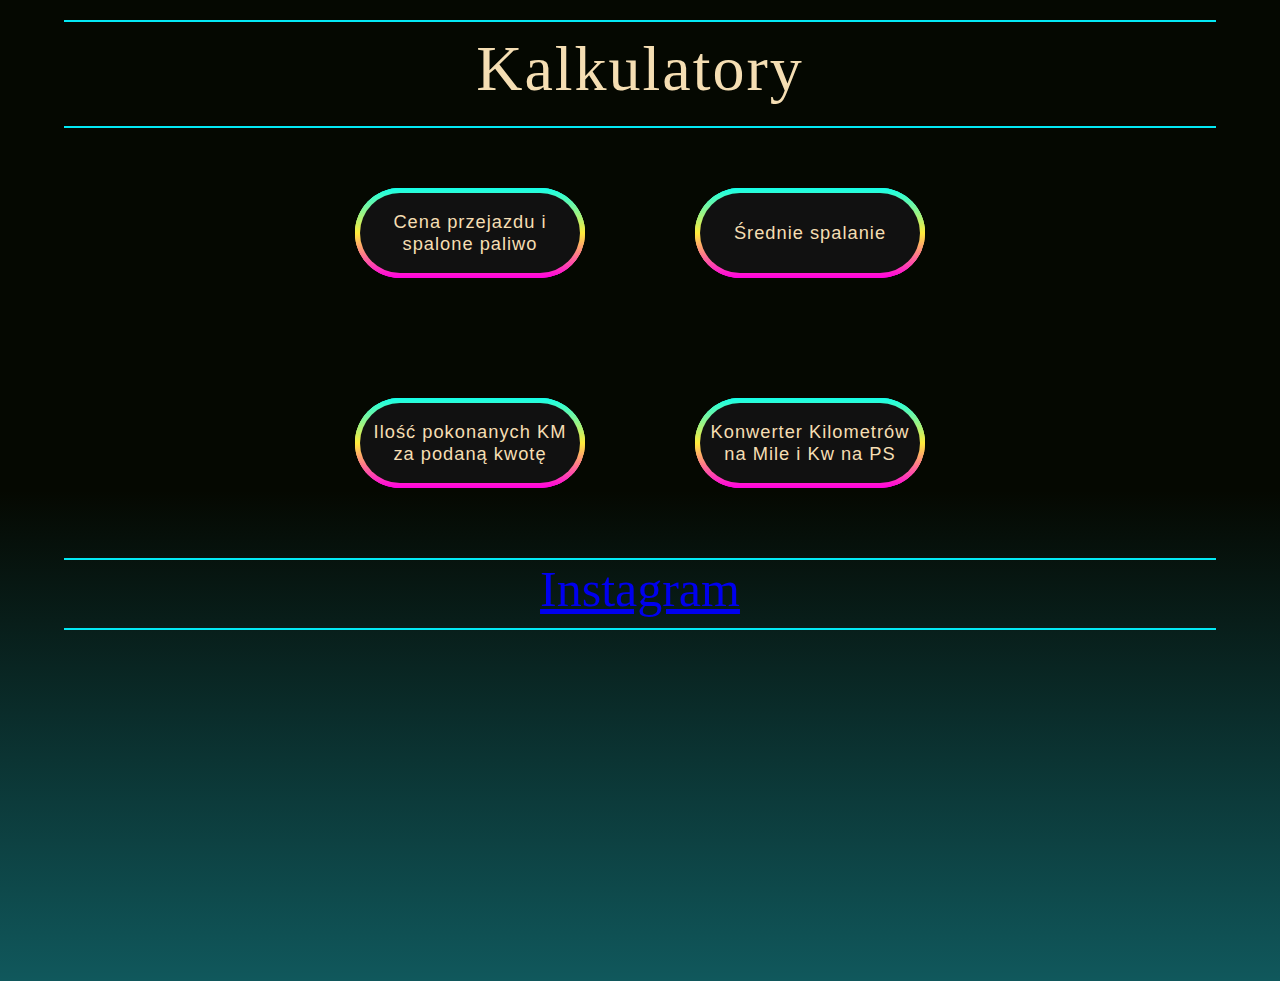
==== commit 90adf390: "Update index.html" ====
--- a/index.html
+++ b/index.html
@@ -38,7 +38,7 @@
         </div>
     </div>
     <hr class="drugi">
-        <a href="https://www.instagram.com/yamaha.mt125_/" target="_blank" rel="noopener noreferrer">Instagram</a>
+        <a href="https://www.instagram.com/megane_3_coupe/" target="_blank" rel="noopener noreferrer">Instagram</a>
         <hr class="trzeci">
 </body>
 </html>
--- a/css.css
+++ b/css.css
@@ -3,12 +3,12 @@
     padding: 0;
     box-sizing: border-box;
     max-width: 100%;
-    
+    max-height: 109%;
 }
 html,body {
     display: flex;
     flex-direction: column;
-    height: 100%;
+    height: 109%;
     width: 100%;
     place-items: center;
     /* background-color: #000; */
@@ -195,4 +195,4 @@
 a {
     font-size: 50px;
     animation: ig 4s linear infinite;
-}+}
